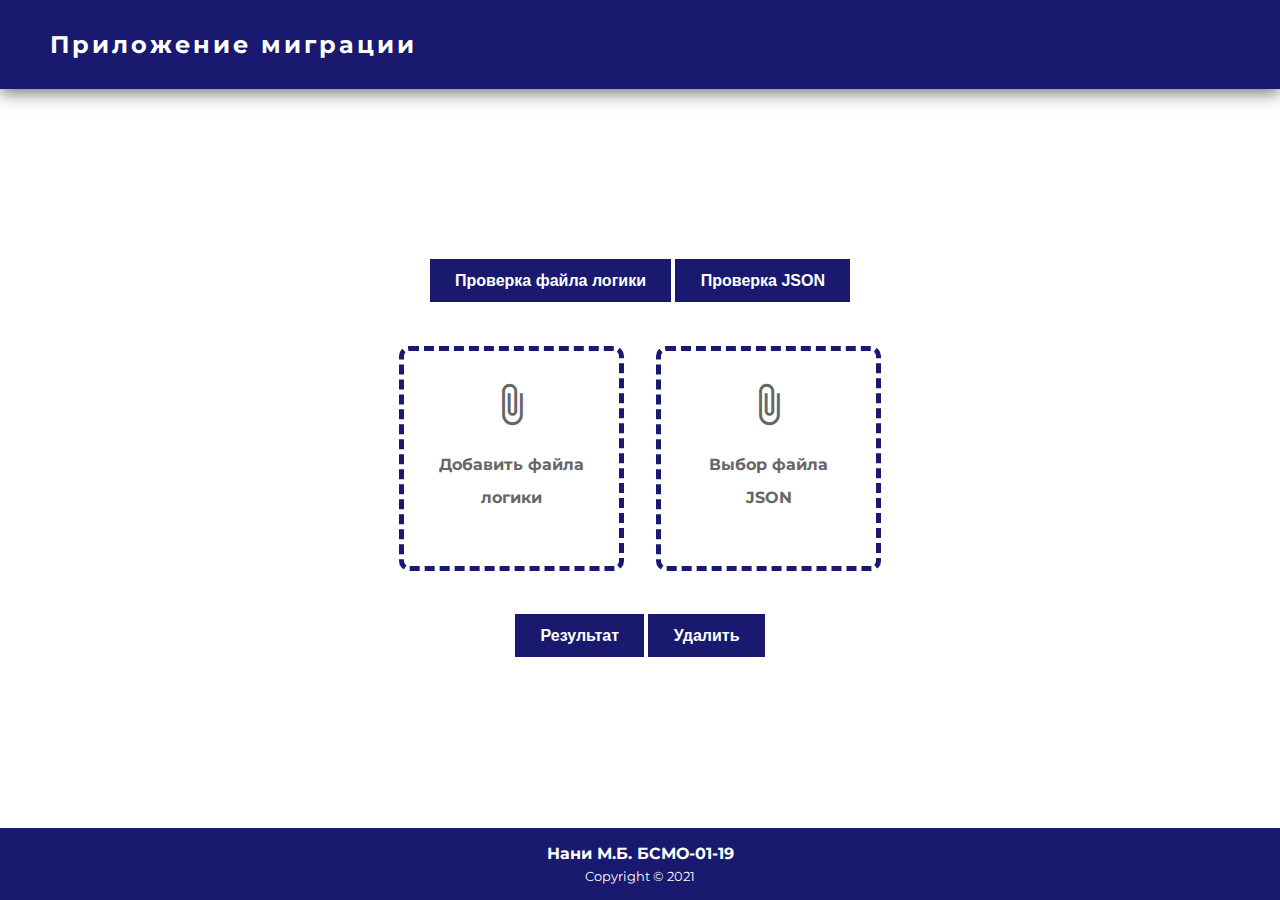
==== index.html @ b2bd3895 "initial commit" ====
<!DOCTYPE html>
<html>
<head>
	<meta charset="utf-8">
	<link rel="icon" href="assets/images/logo/logo.png" type="image/icon type">
	<link href="https://fonts.googleapis.com/icon?family=Material+Icons" rel="stylesheet">
	<link rel="stylesheet" type="text/css" href="assets/style/style.css">
	<link href="https://fonts.googleapis.com/css2?family=Montserrat&family=Stint+Ultra+Condensed&display=swap" rel="stylesheet">
	<title>Миграция</title>
</head>
<body>

	<div class="wrapper">
		<header class="header">
			<div class="header__title">
				<p>Приложение миграции</p>
			</div>
		</header>

		<section class="main">
			<div class="check__button">
				<button onclick="checkController()" class="button__event">Проверка файла логики</button>

				<button onclick="checkJSON()" class="button__event">Проверка JSON</button> 
			</div>

			<div class="config">
				<form action="" class="config__form">
					<div class="config__item">
						<label class="label__form">
							<i class="material-icons">attach_file</i>
							<span class="config__title">Добавить файла логики</span>
							<input class="input__form" type="file" onchange="controllerManage(this)">
						</label>
					</div>

					<div class="config__item">
						<label class="label__form">
							<i class="material-icons">attach_file</i>
							<span class="config__title">Выбор файла JSON</span>
							<input class="input__form" type="file" onchange="structureManage(this)">
						</label>
					</div>	
				</form>
			</div>

			<div class="action__button">
				<button onclick="migration()" class="button__event">Результат</button>   

				<button onclick="deleteConfig()" class="button__event">Удалить</button>   
			</div>
		</section>

		<footer class="footer">
			<div class="footer__title">Нани М.Б. БСМО-01-19</div>
			<div class="copyright">Copyright © 2021</div>
		</footer>
	</div>

	<script type="text/javascript" src="assets/app/migration.js"></script>
</body>
</html>
---- assets/style/style.css ----
* {
	margin: 0;
	padding: 0;
}

html,
body {
	height: 100%;
}

body {
	box-sizing: border-box;
	background-color: #fff;

	font-size: 16px;
	font-family: 'Montserrat', sans-serif;
}

p {
	margin: 0;
	padding: 0;
}

.wrapper {
	display: flex;
	flex-direction: column;
	min-height: 100%;
}

/* Header  */
header {
	background-color: #191970;

	box-shadow: 0 5px 15px rgba(0, 0, 0, .5);
}

.header__title {
	padding: 30px 0 30px 50px;

	font-size: 1.5rem;
	font-weight: 700;
	color: #fff;
	letter-spacing: 3px;
}

/* Main */
.main {
	flex: 1 0 auto;

	display: flex;
	flex-direction: column;
	justify-content: center;

	margin: 0 auto;
}

.config__form {
	display: flex;
	justify-content: space-between;
}

.check__button,
.action__button {
	text-align: center;
}

.check__button,
.config {
	margin-bottom: 1.7rem;
}

.config {
	font-size: 1.7rem;
}

.config__item {
	margin: 1rem;
}

.label__form {
	width: 150px;
	height: 150px;
	border: 5px dashed #191970;
	border-radius: 10px;
	display:block;
	padding: 1.2em;
	cursor: pointer;

	text-align: center;

	transition: border .3s ease;
}

.label__form:hover {
	border: 5px solid #000;
}

.label__form i {
	display: block;
	font-size: 2.8rem;
	padding-bottom: 1rem;
}

.config__title {
	font-size: 1rem;
	font-weight: 700;
}

.input__form[type = file] {
	outline: 0;
	opacity: 0;
	pointer-events: none;
	user-select: none;
	display: none;
}

.label__form i,
.config__title {
	color: #666;
	transition: .3s color linear;
}

.label__form:hover i,
.label__form:hover .config__title {
	color: #000;
}


/* Footer */
footer {
	flex: 0 0 auto;

	background-color: #191970;
	padding: 1rem 0;

	text-align: center;
	color: #fff;
}

.footer__title {
	margin-bottom: .4rem;
	font-weight: 700;
}

.copyright {
	font-size: .8rem;
}

/* Button */
.button__event {
	background-color: #191970;
	border: 3px #191970 solid;

	padding: .6rem 1.4rem;

	font-size: 1rem;
	font-weight: 700;
	color: #fff;
	cursor: pointer;

	transition: .3s all linear;
}

.button__event:hover {
	background-color: #fff;
	border-color: #000;
	color: #000;
}
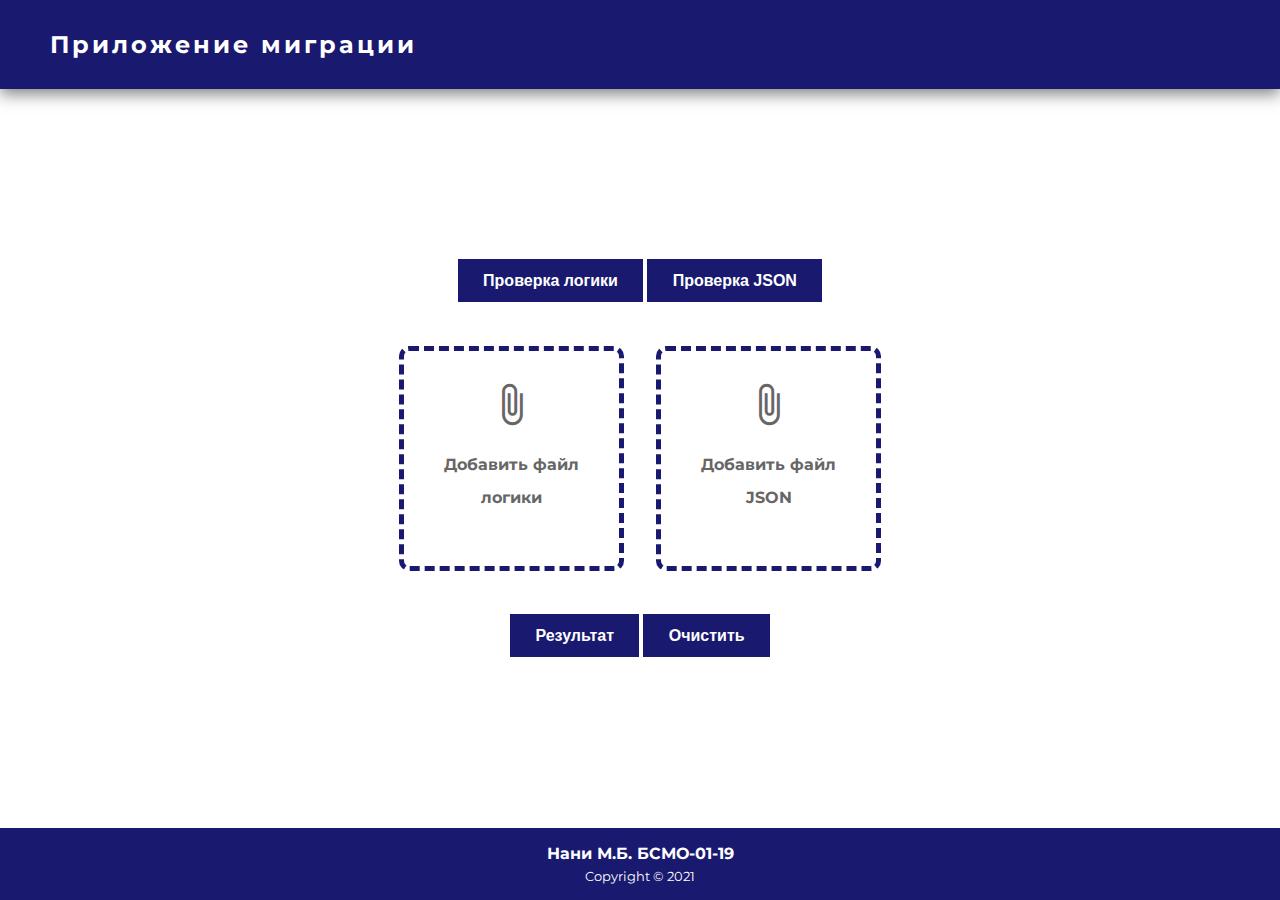
==== commit 9c3fd57c: "Change name button" ====
--- a/index.html
+++ b/index.html
@@ -19,7 +19,7 @@
 
 		<section class="main">
 			<div class="check__button">
-				<button onclick="checkController()" class="button__event">Проверка файла логики</button>
+				<button onclick="checkController()" class="button__event">Проверка логики</button>
 
 				<button onclick="checkJSON()" class="button__event">Проверка JSON</button> 
 			</div>
@@ -29,7 +29,7 @@
 					<div class="config__item">
 						<label class="label__form">
 							<i class="material-icons">attach_file</i>
-							<span class="config__title">Добавить файла логики</span>
+							<span class="config__title">Добавить файл логики</span>
 							<input class="input__form" type="file" onchange="controllerManage(this)">
 						</label>
 					</div>
@@ -37,7 +37,7 @@
 					<div class="config__item">
 						<label class="label__form">
 							<i class="material-icons">attach_file</i>
-							<span class="config__title">Выбор файла JSON</span>
+							<span class="config__title">Добавить файл JSON</span>
 							<input class="input__form" type="file" onchange="structureManage(this)">
 						</label>
 					</div>	
@@ -47,7 +47,7 @@
 			<div class="action__button">
 				<button onclick="migration()" class="button__event">Результат</button>   
 
-				<button onclick="deleteConfig()" class="button__event">Удалить</button>   
+				<button onclick="deleteConfig()" class="button__event">Очистить</button>   
 			</div>
 		</section>
 
